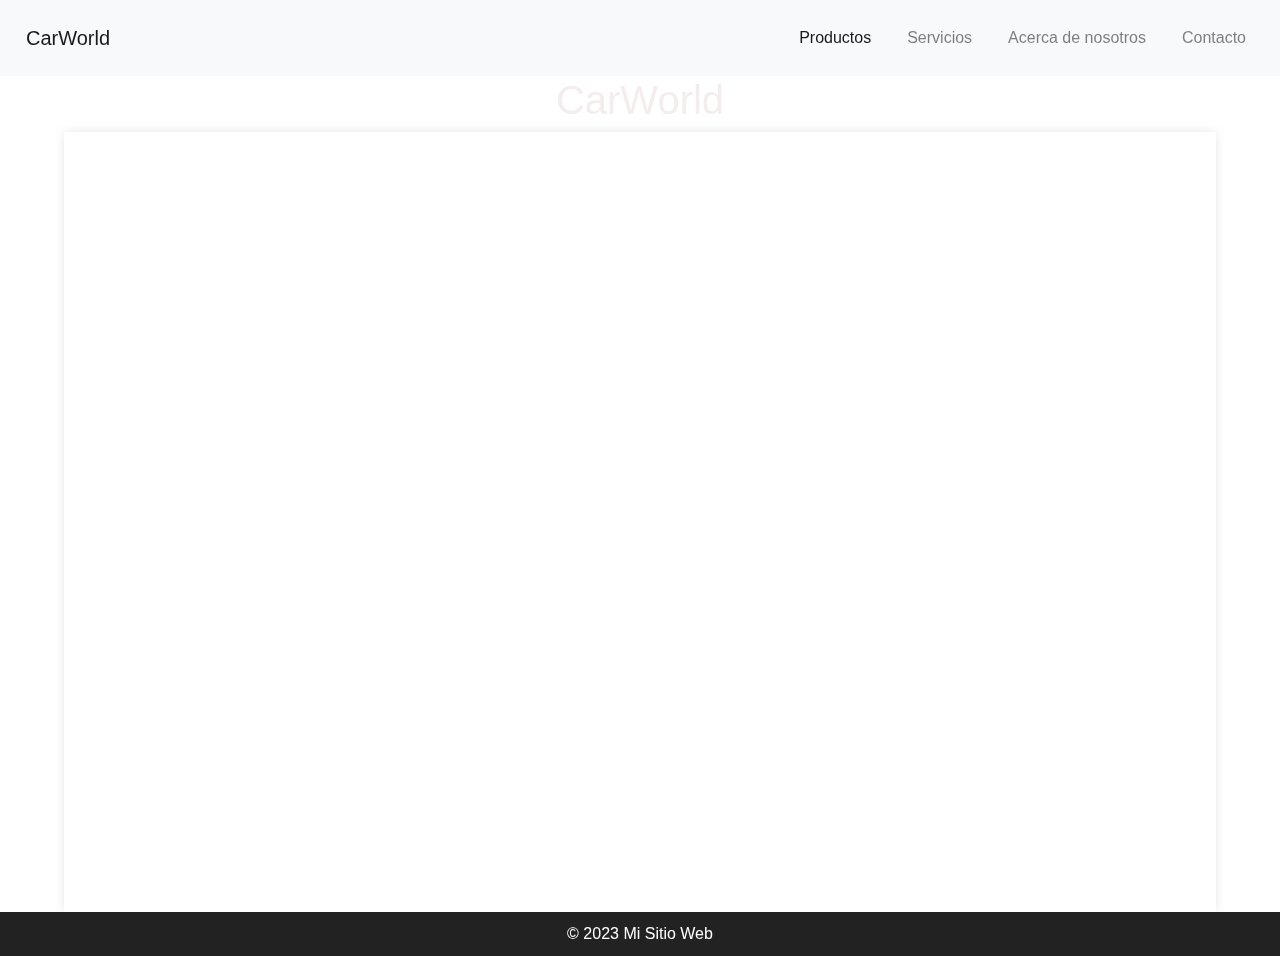
==== index.html @ e2961d43 "initial commit" ====
<!DOCTYPE html>
<html lang="es">
<head>
    <meta charset="UTF-8">
    <meta name="viewport" content="width=device-width, initial-scale=1.0">
    <meta name="description" content="Concesionaria de Autos - Encuentra los mejores autos nuevos y usados en nuestra concesionaria. Ofrecemos una amplia gama de marcas y modelos a precios competitivos. ¡Visítanos hoy y encuentra tu próximo vehículo!" />
    <link rel="stylesheet" href="https://maxcdn.bootstrapcdn.com/bootstrap/4.5.2/css/bootstrap.min.css">
    <script src="https://ajax.googleapis.com/ajax/libs/jquery/3.5.1/jquery.min.js"></script>
    <script src="https://cdnjs.cloudflare.com/ajax/libs/popper.js/1.16.0/umd/popper.min.js"></script>
    <script src="https://maxcdn.bootstrapcdn.com/bootstrap/4.5.2/js/bootstrap.min.js"></script>
    <link rel="stylesheet" href="style.css">
    <link rel="stylesheet" href="carrusel.css">
    <title>CarWorld</title>
</head>
<body>
    <nav class="navbar navbar-expand-lg navbar-light bg-light">
        <a class="navbar-brand" href="index.html">CarWorld</a>
        <button class="navbar-toggler" type="button" data-toggle="collapse" data-target="#navbarNav" aria-controls="navbarNav" aria-expanded="false" aria-label="Toggle navigation">
            <span class="navbar-toggler-icon"></span>
        </button>
        <div class="collapse navbar-collapse" id="navbarNav">
            <ul class="navbar-nav ml-auto">
                <li class="nav-item active">
                    <a class="nav-link" href="productos.html">Productos</a>
                </li>
                <li class="nav-item">
                    <a class="nav-link" href="servicios.html">Servicios</a>
                </li>
                <li class="nav-item">
                    <a class="nav-link" href="acerca.html">Acerca de nosotros</a>
                </li>
                <li class="nav-item">
                    <a class="nav-link" href="contacto.html">Contacto</a>
                </li>
            </ul>
        </div>
    </nav>
        <h1>CarWorld</h1>
        <div class="container">
            <div class="panel active" style="background-image: url('https://autogen.com.ar/_red/autogen/userfiles/images/servicios/1.jpg')">
              <h3>nuestros servicios</h3>
            </div>
            <div class="panel" style="background-image: url('https://elcordillerano1.cdn.net.ar/252/elcordillerano/images/70/10/701022_8a31d61a961f51874679865e4c0ed04df46294429e422f5da9b4d3dd0ca5b382/md.webp')">
              <h3>sucursales</h3>
            </div>
            <div class="panel" style="background-image: url('https://www.losandes.com.ar/resizer/vjgYN7bA0W2s1NjUfn4puDspyUk=/980x640/smart/filters:quality(75):format(webp)/cloudfront-us-east-1.images.arcpublishing.com/grupoclarin/SDZHFFRJMZEZFE667R3LWLE34U.jpg')">
              <h3>años de trabajo</h3>
            </div>
            <div class="panel" style="background-image: url('https://img.freepik.com/fotos-premium/joven-pareja-casada-afroamericana-vino-mirar-coche-futura-compra_183219-2639.jpg')">
              <h3>confianza</h3>
            </div>
            <div class="panel" style="background-image: url('https://autotest.com.ar/wp-content/uploads/2021/11/AUTOS-USADOS-CONCESIONARIA.jpg')">
              <h3>autos</h3>
            </div>
            <script src="pag.js"></script>
          </div>
   <footer class="footer">
       &copy; 2023 Mi Sitio Web
   </footer> 
</body>
</html>
---- style.css ----
body::before {
  content: "";
  position: fixed;
  top: 0;
  left: 0;
  width: 100%;
  height: 100%;
  background-image: url(fotos.css/banner_home_hrv_ago2022.jpg);
  background-repeat: no-repeat;
  background-size: cover;
  background-position: center;
  filter: blur(5px);
  z-index: -1;
}

body {
  margin: 0;
  font-family: Arial, sans-serif;
  width: auto;
  max-height: 400px;
  background-color: transparent;
  padding: 0;
  display: flex;
  flex-direction: column;
  min-height: 100vh;
  color: #f4eded;

}

.contacto{
  max-width: 100%;
  margin: 0 auto;
  padding: 20px;
  box-shadow: 0 0 10px rgba(0, 0, 0, 0.1);
  flex-grow: 1;

}
.contenido {
  max-width: 800px;
  margin: 0 auto;
  padding: 20px;
  background-color: rgba(255, 255, 255, 0.8);
}


.container {
  max-width: 100%;
  margin: 0 auto;
  padding: 20px;
  box-shadow: 0 0 10px rgba(0, 0, 0, 0.1);
  flex-grow: 1;
  flex-grow: 1;
}

header {
  background-color: #222222;
  color: #fff;
  padding: 10px 0;
  text-align: center;
}

#titulo {
  color: red;
  font-size: 24px;
  text-align: left;
}


nav {
  background-color: #444;
  text-align: center;
}

nav a {
  color: #fff;
  text-decoration: none;
  margin: 10px;
}


.footer {
  color: #fff;
  text-align: center;
  padding: 10px;
  background-color: #222222;
  position: static;
  bottom: 0;
  width: 100%;
}


h1 {
  text-align: center;
}

.auto {
  border: 1px solid #070101;
  padding: 20px;
  margin-bottom: 20px;
  
}

label, input, textarea {
  display: block;
  margin-bottom: 10px;
}

input[type="submit"] {
  background-color: #007bff;
  color: #fff;
  border: none;
  padding: 10px 20px;
  cursor: pointer;
}
.car-list {
  display: flexbox;
  flex-wrap: wrap;
  justify-content: right;
}

.car {
  text-align: left;
  color: #000000;
}

input[type="submit"]:hover {
  background-color: #0056b3;
}


@media screen and (max-width: 600px) {
  body {
      font-size: 18px;
      margin: 0;
      padding: 0%;
      background-image: url(fotos.css/banner_home_hrv_ago2022.jpg);
      background-repeat: no-repeat;
      background-size: cover;
      background-repeat: no-repeat;
      background-position: center;
      font-family: Arial, sans-serif;
      width: 100%
}
}
---- carrusel.css ----
@import url('https://fonts.googleapis.com/css?family=Muli&display=swap');

.container {
  display: flex;
  width: 90vw;
}

.panel {
  background-size: cover;
  background-position: center;
  background-repeat: no-repeat;
  height: 80vh;
  border-radius: 50px;
  color: #fff;
  cursor: pointer;
  flex: 0.5;
  margin: 10px;
  position: relative;
  -webkit-transition: all 700ms ease-in;
}

.panel h3 {
  font-size: 24px;
  position: absolute;
  bottom: 20px;
  left: 20px;
  margin: 0;
  opacity: 0;
}

.panel.active {
  flex: 5;
}

.panel.active h3 {
  opacity: 1;
  transition: opacity 0.3s ease-in 0.4s;
}

@media (max-width: 480px) {
  .container {
    width: 100vw;
  }

  .panel:nth-of-type(4),
  .panel:nth-of-type(5) {
    display: none;
  }
}
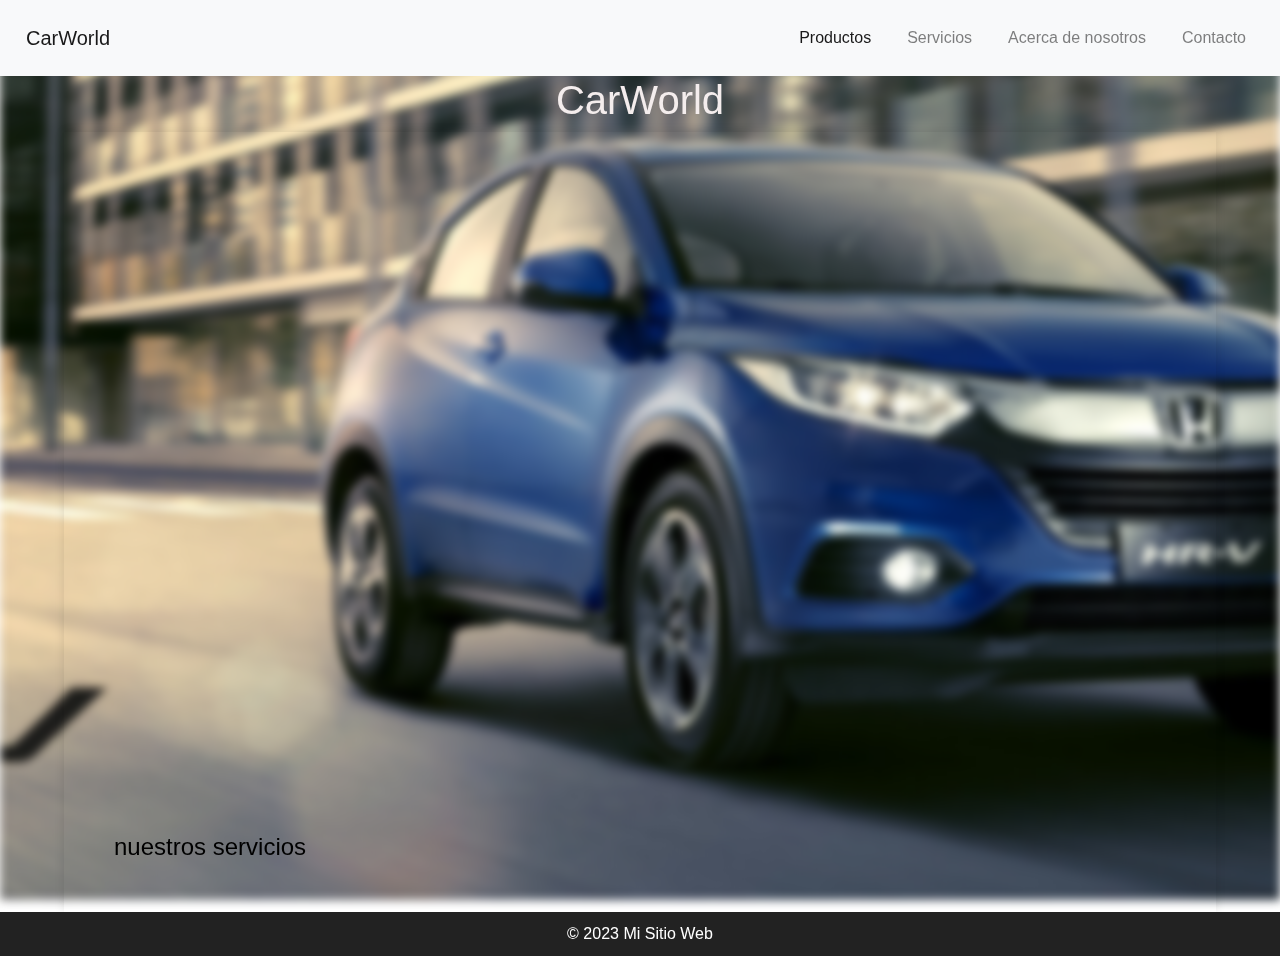
==== commit 3a5b0e72: "Add files via upload" ====
--- a/index.html
+++ b/index.html
@@ -11,6 +11,7 @@
     <script src="https://maxcdn.bootstrapcdn.com/bootstrap/4.5.2/js/bootstrap.min.js"></script>
     <link rel="stylesheet" href="style.css">
     <link rel="stylesheet" href="carrusel.css">
+    <script src="scrollreveal.js"></script>
     <title>CarWorld</title>
 </head>
 <body>
@@ -54,6 +55,7 @@
               <h3>autos</h3>
             </div>
             <script src="pag.js"></script>
+            <script src="index.js"></script>
           </div>
    <footer class="footer">
        &copy; 2023 Mi Sitio Web
--- a/style.css
+++ b/style.css
@@ -27,6 +27,91 @@
   color: #f4eded;
 
 }
+.titulo-anuncios {
+  text-align: center;
+}
+
+.contenedor-anuncios {
+  display: flex;
+  justify-content: space-evenly;
+  align-items: center;
+  flex-wrap: wrap;
+}
+
+.contenedor-anuncios a {
+  font-size: 1.2rem;
+  color: black;
+}
+
+.anuncio {
+  display: inline-block;
+  width: 30rem;
+  border: solid #b5b5b5 1px;
+  background: #f5f5f5;
+  margin-bottom: 2rem;
+  text-align: center;
+  box-shadow: rgba(0, 0, 0, 0.35) 0px 5px 15px;
+  transition: all .4s;
+}
+
+.anuncio-especial {
+  display: flex;
+  justify-content: center;
+  align-items: center;
+  flex-direction: column;
+  height: 177px;
+}
+
+.anuncio:hover {
+  transform: scale(1.1);
+  transition: all .4s;
+}
+
+.contenedor-img {
+  width: 100%;
+  height: 20rem;
+}
+
+.contenedor-img img {
+  height: 100%;
+}
+
+.precio {
+  color: #71b100;
+  font-weight: 700;
+}
+
+.contenedor-boton-anuncio {
+  text-align: right;
+  margin-top: 20px;
+}
+
+.boton-anuncio {
+  color: white;
+  font-weight: 700;
+  text-decoration: none;
+  font-size: 1.8rem;
+  padding: 0.5rem 1.5rem;
+  display: inline-block;
+  margin-top: 1.5rem;
+  text-align: center;
+  border: none;
+  background-color: black;
+  border-radius: 20px;
+  width: 20rem;
+  margin: 0 auto;
+  margin-right: 5rem;
+}
+
+.boton-anuncio:hover {
+  cursor: pointer;
+  color: red;
+}
+
+.none {
+  display: none;
+}
+
 
 .contacto{
   max-width: 100%;
@@ -41,6 +126,25 @@
   margin: 0 auto;
   padding: 20px;
   background-color: rgba(255, 255, 255, 0.8);
+}
+
+.contenedor-img img {
+    height: 100%;
+}
+img {
+    max-width: 100%;
+}
+*, *::after, *::before {
+    box-sizing: border-box;
+}
+* {
+    margin: 0;
+    padding: 0;
+}
+user agent stylesheet
+img {
+    overflow-clip-margin: content-box;
+    overflow: clip;
 }
 
 
@@ -93,7 +197,9 @@
 h1 {
   text-align: center;
 }
-
+h3 {
+  color: #000000;
+}
 .auto {
   border: 1px solid #070101;
   padding: 20px;
@@ -127,7 +233,32 @@
 input[type="submit"]:hover {
   background-color: #0056b3;
 }
-
+.contenedor-nosotros {
+  display: flex;
+  justify-content: space-evenly;
+  align-items: center;
+  flex-wrap: wrap;
+  text-align: center;
+  line-height: 1.3;
+}
+
+.nosotros-icono {
+  width: 10rem;
+  margin: 1rem 0;
+}
+
+.mapa {
+  margin: 4rem auto;
+  width: 90%;
+  display: flex;
+  justify-content: space-evenly;
+  align-items: center;
+  flex-wrap: wrap;
+}
+
+.btn-mapa {
+  width: 25rem;
+}
 
 @media screen and (max-width: 600px) {
   body {
